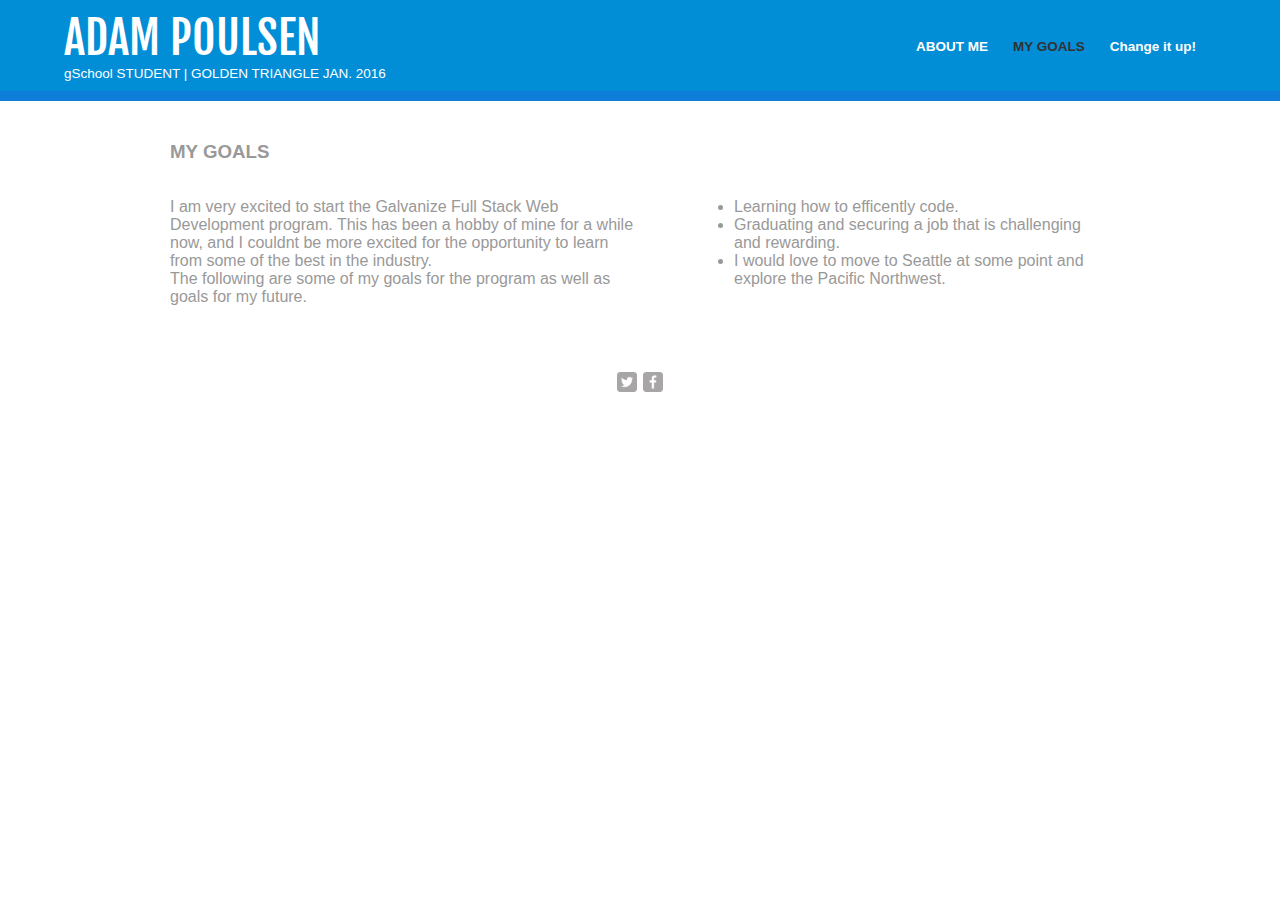
==== goals.html @ 974e78f0 "Personal Page" ====
<!DOCTYPE html>
<html>
  <head>
    <meta charset="utf-8">
    <title> Adam Poulsen </title>
    <link rel="stylesheet" href="css/normalize.css">
    <link href='https://fonts.googleapis.com/css?family=Fjalla+One' rel='stylesheet' type='text/css'>
    <link rel="stylesheet" href="css/main.css">
    <link rel="stylesheet" href="css/responsive.css">
    <meta name="viewport" content="width-device-width, initial-scale=1.0">
    <script src="http://ajax.googleapis.com/ajax/libs/jquery/1.11.0/jquery.min.js"></script>
    <script src="script.js"></script>
  </head>
    <body>
      <header>
        <a href="about.html" id="logo">
          <h1>ADAM POULSEN</h1> 
          <h2>gSchool STUDENT | GOLDEN TRIANGLE JAN. 2016</h2>
        </a> 
        <nav>
          <ul>
            <li><a href="about.html">ABOUT ME</a></li>
            <li><a href="contact.html" class="selected">MY GOALS</a></li>
            <li><a href="#" class="yup" id="change_background">Change it up!</a></li>
          </ul>
        </nav>
       </header>
      <div id="wrapper">
        <section>
        <h3>MY GOALS</h3>
        <p id="primary">I am very excited to start the Galvanize Full Stack Web Development program.  This has been a hobby of mine for a while now, and I couldnt be more excited for the opportunity to learn from some of the best in the industry.  <br> The following are some of my goals for the program as well as goals for my future.</p>
        <ul id="secondary">
              <li>Learning how to efficently code.</li>
              <li>Graduating and securing a job that is challenging and rewarding.</li>
              <li>I would love to move to Seattle at some point and explore the Pacific Northwest.</li>
              </ul>
        </section>
      <footer>
        <a href="http://twitter.com"><img src="img/twitter-wrap.png" alt="Twitter Logo" class="social-icon"></a>
        <a href="http://facebook.com"><img src="img/facebook-wrap.png" alt="Facebook Logo" class="social-icon"></a>
      </footer>
     </div>
    </body>
 
</html>
---- css/main.css ----
/*********
GENERAL
*********/

body {
  font-family: 'Open Sans', sans-serif;
}


#wrapper {
  max-width: 940px;
  margin: 0 auto;
  padding: 0 5%;
  background-color: "blue";
}

a {
 text-decoration: none;
}

img {
  max-width: 100%;
}

h3 {
  margin: 0 0 1em 0;
}


/*********
HEADING
*********/

header {
  float: left;
  margin: 0 0 30px 0;
  padding:  5px 0 0 0;
  width: 100%;
}


#logo {
 text-align: center;
 margin: 0;
}

h1 {
 font-family: 'Fjalla One', sans-serif;
 margin: 15px 0;
 font-size: 1.75em;
 font-weight: normal;
 line-height: 0.8em;
}

h2 {
  font-size: 0.75em;
  margin: -5px 0 0;
  font-weight: normal;
}

/*********
NAVIGATION
*********/

nav {
 text-align: center;
  padding: 10px 0;
  margin: 20px 0 0;
}

nav ul {
 list-style: none;
  margin: 0 10px;
  padding: 0;
}

nav ul li {
display: inline-block;
}

nav a {
  font-weight: 800;
  padding: 15px 10px;
  font-size: 0.75em;
}

/*********
FOOTER
*********/

footer {
 font-size: 0.75m;
  text-align: center;
  clear: both;
  padding-top: 50px;
  color: #ccc;
}

.social-icon {
  width: 20px;
  height: 20px;
  margin: 0 1px;
}



/*********
Page About
*********/

#gallery {
  margin: 0;
  padding: 0;
  list-style: none;
}

#gallery li {
  float: left;
  width: 45%;
  margin: 2.5%;
  background-color: #f5f5f5;
  color: #272727;
  border-radius: 5%;
  border-bottom: 5px solid #0d7dd9;
}

#gallery li a img {
border-radius: 5%;

}

#gallery li a p {
  margin: 0;
  padding: 5%;
  font-size: 0.75em;
  color: #272727;
  
}


.profile-photo {
  display: block;
  float: none;
  max-width: 400px;
  width: 90%;
  padding: 0px;
  margin: 0 10px 20px;
  border-radius: 5%;
  border-bottom: 5px solid #0d7dd9;
}

.goals {
  display: block;
  float: left;
  width: 45%;
  padding: 0px;
  margin: 0 50px 0 15px;
}


/*********
COLORS
*********/

/* site body */
body {
  background-color: #fff;
  color: #999;
}


header {
 background-color: #018ed7;
 border-color: #333133;
}

/*nav background on mobile */
nav {
  background: #0e7dd5;
}

/* logo text */
h1, h2 {
  color: #ffffff;
}

/* links */
a {
 color: #018ed7; 
}



nav a, nav a:visited {
  color: #fff;
}
/*selected nav link */
nav a.selected, nav a:hover {
  color: #333133;
}
---- css/responsive.css ----
@media screen and (min-width: 480px) {
  
  /*********
  TWO COLUMN LAYOUT
  *********/
  
  #primary {
    width: 50%;
    float: left;
  }
  
  #secondary {
    width: 40%;
    float: right;
  }
  
  /*********
  Page Portfolio
  *********/
  
  #gallery li {
    width: 28.3333%; 
  }
  
  #gallery li:nth-child(4n) {
    clear: left;
  }
  
  /*********
  Page About
  *********/
  
  .profile-photo {
    float: left;
    margin: 0 5% 30px 0;
  }
  
  
} 
  
@media screen and (min-width: 660px) {
  
  /*********
  header
  *********/
  
  nav { 
    background: none;
    float: right;
    font-size: 1.125em;
    margin-right: 5%;
    text-align: right;
    width: 45%;
  }
  #logo { 
    float: left;
    font-size: 1.125em;
    margin-left: 5%;
    text-align: left;
    width: 45%;
  }
   
  h1 {
   font-size: 2.5em; 
  }
  
  h2 {
    font-size; 0.825em;
    margin-bottom: 10px; 
  }
  
  header {
    border-bottom: 10px solid #0d7dd9;
    margin-bottom: 40px;
  }
  
  
}
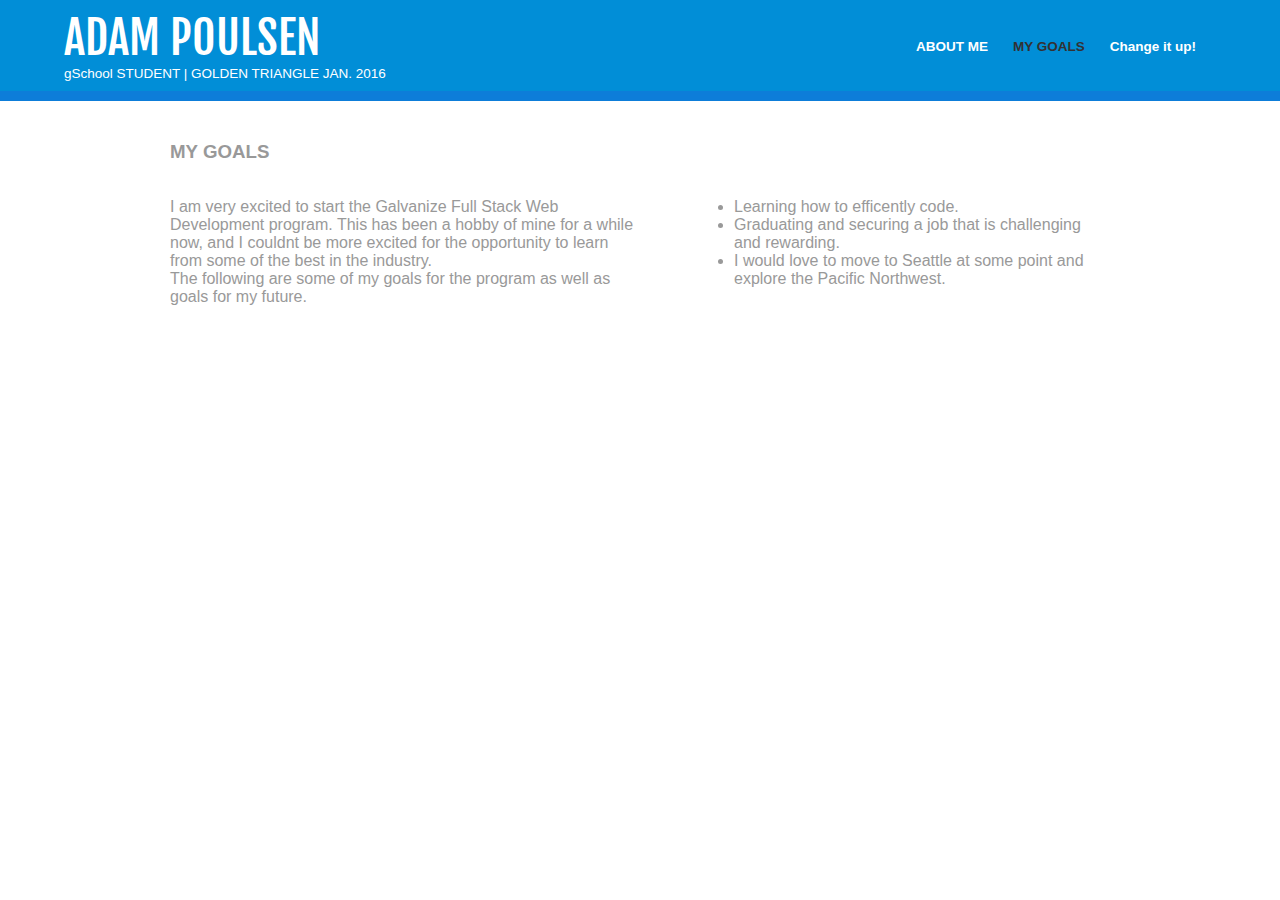
==== commit 9fcc6476: "edits" ====
--- a/goals.html
+++ b/goals.html
@@ -19,8 +19,8 @@
         </a> 
         <nav>
           <ul>
-            <li><a href="about.html">ABOUT ME</a></li>
-            <li><a href="contact.html" class="selected">MY GOALS</a></li>
+            <li><a href="index.html">ABOUT ME</a></li>
+            <li><a href="goals.html" class="selected">MY GOALS</a></li>
             <li><a href="#" class="yup" id="change_background">Change it up!</a></li>
           </ul>
         </nav>
@@ -36,8 +36,7 @@
               </ul>
         </section>
       <footer>
-        <a href="http://twitter.com"><img src="img/twitter-wrap.png" alt="Twitter Logo" class="social-icon"></a>
-        <a href="http://facebook.com"><img src="img/facebook-wrap.png" alt="Facebook Logo" class="social-icon"></a>
+       
       </footer>
      </div>
     </body>
